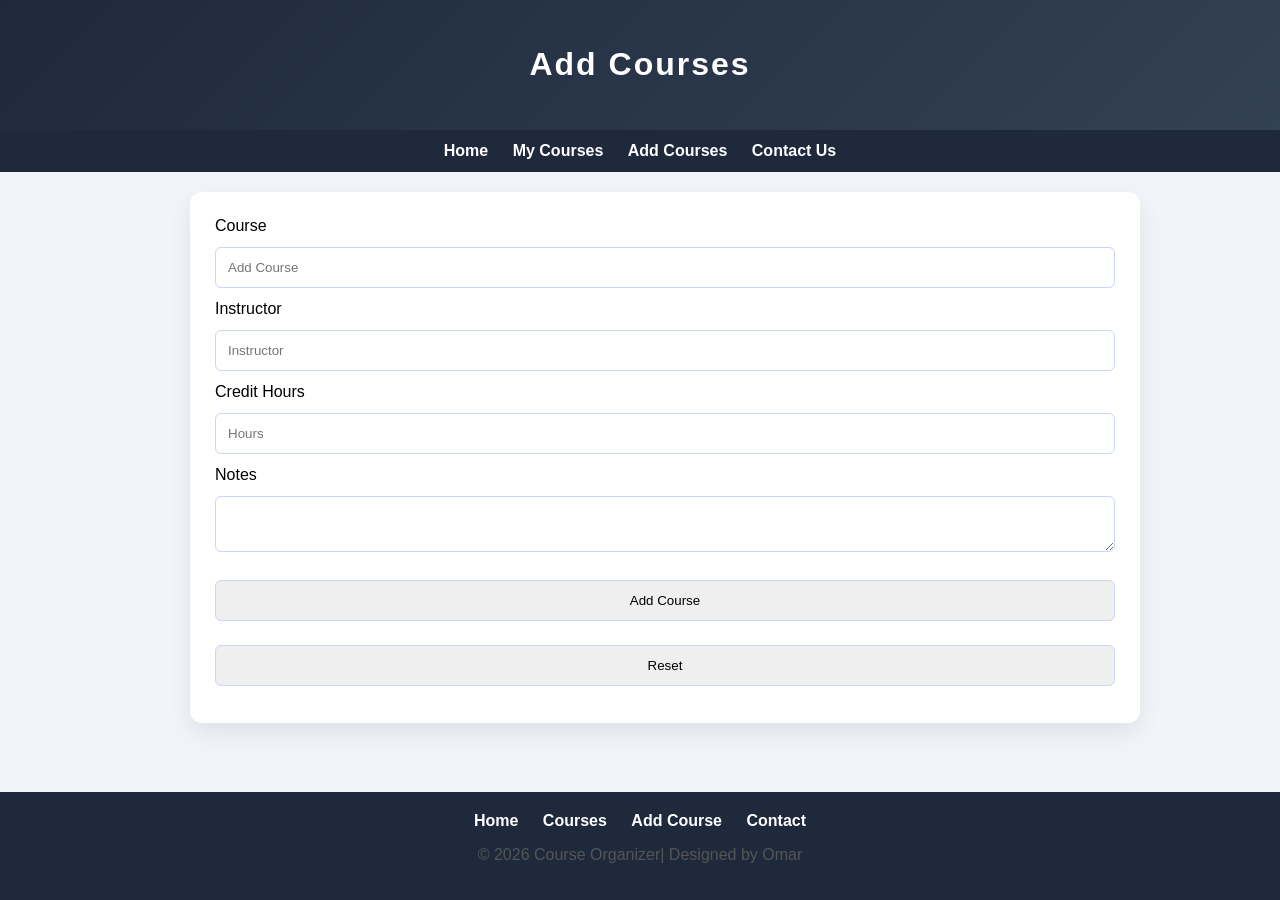
==== Add Courses.html @ 53cefac8 "Add files via upload" ====
<!doctype html>
<html lang="en">
    <head>
        <meta charset="UTF-8">
        <title>Add Courses</title>
        <link rel="stylesheet" href="style.css">
    </head>
    <body>
        <header>
            <h1>Add Courses</h1>
        </header>
        <nav>
            <a href="index.html"target="_blank">Home</a>
            <a href="My courses.html"target="_blank">My Courses</a>
            <a href="Add Courses.html"target="_blank">Add Courses</a>
            <a href="Contact Us.html"target="_blank">Contact Us</a>

        </nav>
        <main>
            <section>
                <form>
                    <label>Course</label>
                    <input type="text" placeholder="Add Course">
                    <label>Instructor</label>
                    <input type="text" placeholder="Instructor">
                    <label>Credit Hours</label>
                    <input type="number" placeholder="Hours">
                    <label>Notes</label>
                    <textarea></textarea>
                    <input type="submit" value="Add Course">
                    <input type="reset">

                </form>
            </section>
        </main>
        <footer>
    <div class="footer-links">
        <a href="index.html">Home</a>
        <a href="courses.html">Courses</a>
        <a href="add-course.html">Add Course</a>
        <a href="contact.html">Contact</a>
    </div>

    <p>© 2026 Course Organizer| Designed by Omar</p>
</footer>

    </body>
</html>
---- style.css ----
:root {
--primary: #1e293b;
--secondary: #0ea5e9;
--accent: #f97316;
--bg: #f1f5f9;
--white: #ffffff;
}
body {
font-family: Arial, sans-serif;
margin: 0;
background: var(--bg);
min-height: 100vh;
display: flex;
flex-direction: column;
}
header {
background: linear-gradient(135deg, var(--primary), #334155);
color: var(--white);
text-align: center;
padding: 25px;
letter-spacing: 2px;
animation: slideDown 0.7s ease;
}
nav {
background: var(--primary);
padding: 12px;
text-align: center;
}
nav a {
color: var(--white);
margin: 10px;
text-decoration: none;
font-weight: bold;
position: relative;
transition: 0.3s;
}
nav a::after {
content: "";
position: absolute;
width: 0%;
height: 2px;
background: var(--secondary);
left: 0;
bottom: -5px;
transition: 0.3s;
}
nav a:hover {
color: var(--secondary);
}
nav a:hover::after {
width: 100%;
}
main {
flex: 1;
padding: 20px;
max-width: 900px;
margin: auto;
animation: fadeIn 1s ease;
}
section {
margin-bottom: 40px;
}
h2 {
font-size: 32px;
margin-bottom: 10px;
color: var(--primary);
}
h3 {
color: var(--primary);
}
p {
color: #555;
font-style: normal;
}
.btn {
display: inline-block;
margin-top: 20px;
padding: 12px 25px;
background: var(--secondary);
color: var(--white);
text-decoration: none;
border-radius: 6px;
transition: 0.3s;
}
.btn:hover {
background: var(--accent);
transform: scale(1.05);
}
table {
width: 100%;
border-collapse: collapse;
background: var(--white);
border-radius: 12px;
overflow: hidden;
box-shadow: 0 10px 25px rgba(0,0,0,0.08);
animation: fadeUp 0.8s ease;
}
th {
background: var(--primary);
color: var(--white);
}
td, th {
padding: 14px;
text-align: center;
}
tr:nth-child(even) {
background: #f8fafc;
}
tr:hover {
background: #e2e8f0;
transform: scale(1.01);
transition: 0.2s;
}
form {
width: 100%;
background: var(--white);
padding: 25px;
border-radius: 12px;
box-shadow: 0 10px 25px rgba(0,0,0,0.08);
animation: fadeUp 0.8s ease;
}
input, textarea {
width: 100%;
margin: 12px 0;
padding: 12px;
border: 1px solid #cbd5f5;
border-radius: 6px;
transition: 0.3s;
box-sizing: border-box;
}
input:focus, textarea:focus {
border-color: var(--secondary);
outline: none;
box-shadow: 0 0 8px rgba(14,165,233,0.4);
}
button {
width: 100%;
padding: 12px;
background: var(--secondary);
color: var(--white);
border: none;
cursor: pointer;
border-radius: 6px;
transition: 0.3s;
}
button:hover {
background: var(--accent);
transform: scale(1.05);
}
footer {
background: var(--primary);
color: var(--white);
padding: 20px;
text-align: center;
}
.footer-links {
margin-bottom: 10px;
}
.footer-links a {
color: var(--white);
margin: 0 10px;
text-decoration: none;
font-weight: bold;
transition: 0.3s;
}
.footer-links a:hover {
color: var(--secondary);
transform: scale(1.1);
}
@keyframes fadeIn {
from { opacity: 0; }
to { opacity: 1; }
}
@keyframes fadeUp {
from {
opacity: 0;
transform: translateY(30px);
}
to {
opacity: 1;
transform: translateY(0);
}
}
@keyframes slideDown {
from {
transform: translateY(-100%);
}
to {
transform: translateY(0);
}
}
@media (max-width: 768px) {
main {
max-width: 95%;
padding: 15px;
}
h2 {
font-size: 28px;
}
table {
display: block;
overflow-x: auto;
white-space: nowrap;
}
}
@media (max-width: 480px) {
header {
padding: 15px;
letter-spacing: 1px;
}
nav {
display: flex;
flex-direction: column;
gap: 12px;
padding: 15px;
}
nav a {
margin: 5px 0;
}
input, textarea, button {
font-size: 16px;
padding: 14px;
}
.btn {
display: block;
text-align: center;
}
.footer-links a {
display: block;
margin: 12px 0;
}
tr:hover, .btn:hover, button:hover {
transform: none;
}
}
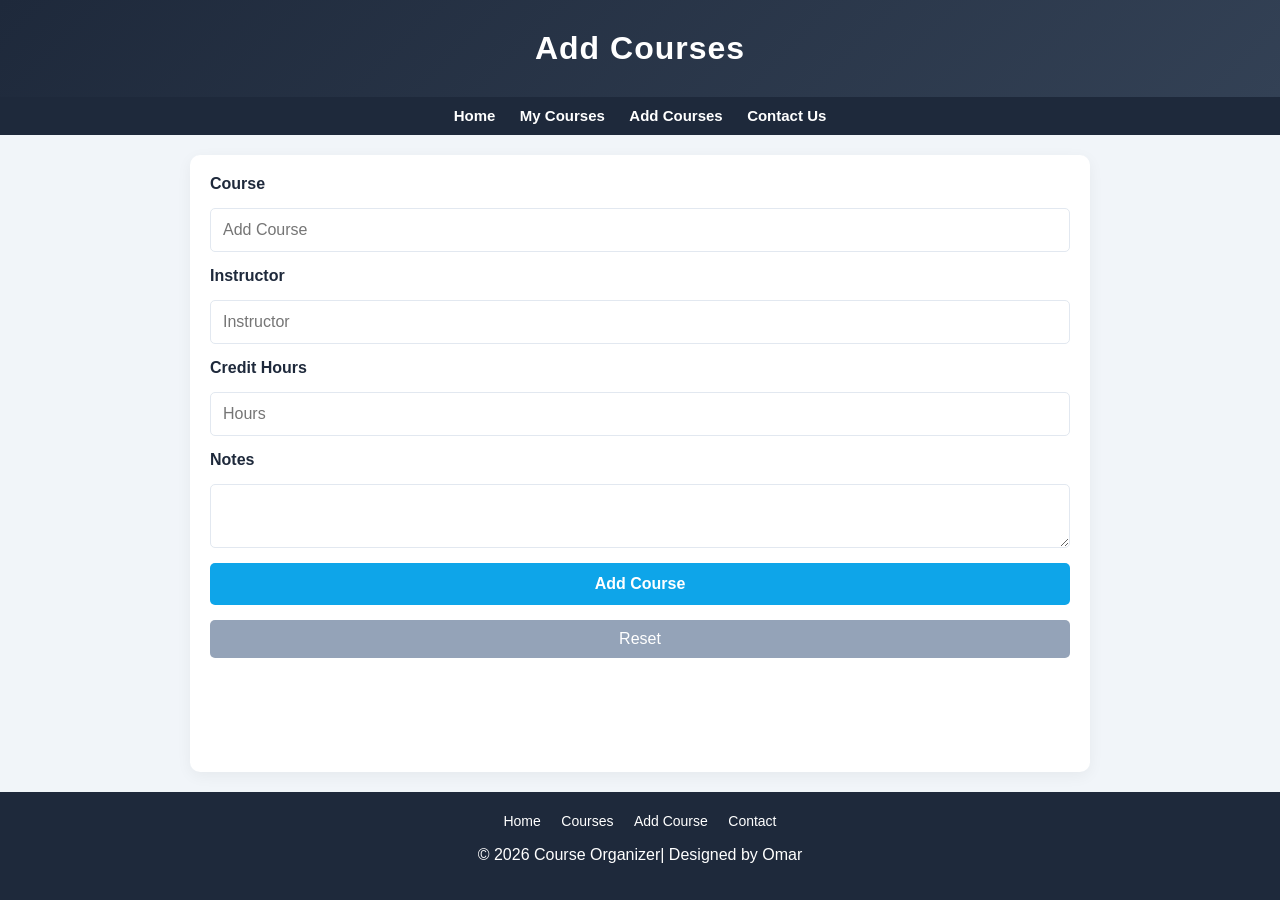
==== commit 5484acbe: "Add files via upload" ====
--- a/Add Courses.html
+++ b/Add Courses.html
@@ -3,6 +3,7 @@
     <head>
         <meta charset="UTF-8">
         <title>Add Courses</title>
+        <meta name="viewport" content="width=device-width, initial-scale=1.0">
         <link rel="stylesheet" href="style.css">
     </head>
     <body>
@@ -36,11 +37,10 @@
         <footer>
     <div class="footer-links">
         <a href="index.html">Home</a>
-        <a href="courses.html">Courses</a>
-        <a href="add-course.html">Add Course</a>
-        <a href="contact.html">Contact</a>
+        <a href="My courses.html">Courses</a>
+        <a href="Add Courses.html">Add Course</a>
+        <a href="Contact Us.html">Contact</a>
     </div>
-
     <p>© 2026 Course Organizer| Designed by Omar</p>
 </footer>
 
--- a/style.css
+++ b/style.css
@@ -1,235 +1,207 @@
 :root {
---primary: #1e293b;
---secondary: #0ea5e9;
---accent: #f97316;
---bg: #f1f5f9;
---white: #ffffff;
-}
+  --primary: #1e293b;
+  --secondary: #0ea5e9;
+  --accent: #f97316;
+  --bg: #f1f5f9;
+  --white: #ffffff;
+  --text: #334155;
+  --border: #e2e8f0;
+}
+
+* {
+  box-sizing: border-box;
+}
+
 body {
-font-family: Arial, sans-serif;
-margin: 0;
-background: var(--bg);
-min-height: 100vh;
-display: flex;
-flex-direction: column;
-}
+  font-family: 'Segoe UI', Arial, sans-serif;
+  margin: 0;
+  background-color: var(--bg);
+  color: var(--text);
+  display: flex;
+  flex-direction: column;
+  min-height: 100vh;
+}
+
 header {
-background: linear-gradient(135deg, var(--primary), #334155);
-color: var(--white);
-text-align: center;
-padding: 25px;
-letter-spacing: 2px;
-animation: slideDown 0.7s ease;
-}
+  background: linear-gradient(135deg, var(--primary), #334155);
+  color: var(--white);
+  text-align: center;
+  padding: 30px 15px;
+}
+
+header h1 {
+  margin: 0;
+  letter-spacing: 1px;
+}
+
 nav {
-background: var(--primary);
-padding: 12px;
-text-align: center;
-}
+  background-color: var(--primary);
+  padding: 10px;
+  text-align: center;
+  position: sticky;
+  top: 0;
+  z-index: 1000;
+}
+
 nav a {
-color: var(--white);
-margin: 10px;
-text-decoration: none;
-font-weight: bold;
-position: relative;
-transition: 0.3s;
-}
-nav a::after {
-content: "";
-position: absolute;
-width: 0%;
-height: 2px;
-background: var(--secondary);
-left: 0;
-bottom: -5px;
-transition: 0.3s;
-}
+  color: var(--white);
+  text-decoration: none;
+  margin: 0 10px;
+  font-weight: bold;
+  font-size: 15px;
+  transition: 0.3s;
+}
+
 nav a:hover {
-color: var(--secondary);
-}
-nav a:hover::after {
-width: 100%;
-}
+  color: var(--secondary);
+}
+
 main {
-flex: 1;
-padding: 20px;
-max-width: 900px;
-margin: auto;
-animation: fadeIn 1s ease;
-}
+  flex: 1;
+  width: 95%;
+  max-width: 900px;
+  margin: 20px auto;
+  padding: 20px;
+  background: var(--white);
+  border-radius: 10px;
+  box-shadow: 0 4px 15px rgba(0,0,0,0.05);
+}
+
 section {
-margin-bottom: 40px;
-}
+  margin-bottom: 25px;
+}
+
 h2 {
-font-size: 32px;
-margin-bottom: 10px;
-color: var(--primary);
-}
-h3 {
-color: var(--primary);
-}
-p {
-color: #555;
-font-style: normal;
-}
-.btn {
-display: inline-block;
-margin-top: 20px;
-padding: 12px 25px;
-background: var(--secondary);
-color: var(--white);
-text-decoration: none;
-border-radius: 6px;
-transition: 0.3s;
-}
-.btn:hover {
-background: var(--accent);
-transform: scale(1.05);
-}
+  color: var(--primary);
+  border-bottom: 2px solid var(--secondary);
+  padding-bottom: 10px;
+  margin-top: 0;
+}
+
+/* Tables Styling */
 table {
-width: 100%;
-border-collapse: collapse;
-background: var(--white);
-border-radius: 12px;
-overflow: hidden;
-box-shadow: 0 10px 25px rgba(0,0,0,0.08);
-animation: fadeUp 0.8s ease;
-}
+  width: 100%;
+  border-collapse: collapse;
+  margin: 20px 0;
+}
+
 th {
-background: var(--primary);
-color: var(--white);
-}
-td, th {
-padding: 14px;
-text-align: center;
-}
-tr:nth-child(even) {
-background: #f8fafc;
-}
+  background-color: var(--primary);
+  color: var(--white);
+  padding: 12px;
+}
+
+td {
+  padding: 12px;
+  border-bottom: 1px solid var(--border);
+  text-align: center;
+}
+
 tr:hover {
-background: #e2e8f0;
-transform: scale(1.01);
-transition: 0.2s;
-}
+  background-color: #f8fafc;
+}
+
+/* Form Styling */
 form {
-width: 100%;
-background: var(--white);
-padding: 25px;
-border-radius: 12px;
-box-shadow: 0 10px 25px rgba(0,0,0,0.08);
-animation: fadeUp 0.8s ease;
-}
+  display: flex;
+  flex-direction: column;
+  gap: 15px;
+}
+
+label {
+  font-weight: bold;
+  color: var(--primary);
+}
+
 input, textarea {
-width: 100%;
-margin: 12px 0;
-padding: 12px;
-border: 1px solid #cbd5f5;
-border-radius: 6px;
-transition: 0.3s;
-box-sizing: border-box;
-}
-input:focus, textarea:focus {
-border-color: var(--secondary);
-outline: none;
-box-shadow: 0 0 8px rgba(14,165,233,0.4);
-}
-button {
-width: 100%;
-padding: 12px;
-background: var(--secondary);
-color: var(--white);
-border: none;
-cursor: pointer;
-border-radius: 6px;
-transition: 0.3s;
-}
-button:hover {
-background: var(--accent);
-transform: scale(1.05);
-}
+  width: 100%;
+  padding: 12px;
+  border: 1px solid var(--border);
+  border-radius: 5px;
+  font-size: 16px;
+}
+
+input[type="submit"] {
+  background-color: var(--secondary);
+  color: var(--white);
+  border: none;
+  font-weight: bold;
+  cursor: pointer;
+  transition: 0.3s;
+}
+
+input[type="submit"]:hover {
+  background-color: var(--accent);
+}
+
+input[type="reset"] {
+  background-color: #94a3b8;
+  color: var(--white);
+  border: none;
+  padding: 10px;
+  border-radius: 5px;
+  cursor: pointer;
+}
+
+/* Footer Styling */
 footer {
-background: var(--primary);
-color: var(--white);
-padding: 20px;
-text-align: center;
-}
+  background-color: var(--primary);
+  color: var(--white);
+  text-align: center;
+  padding: 20px;
+  margin-top: auto;
+}
+
 .footer-links {
-margin-bottom: 10px;
-}
+  margin-bottom: 15px;
+}
+
 .footer-links a {
-color: var(--white);
-margin: 0 10px;
-text-decoration: none;
-font-weight: bold;
-transition: 0.3s;
-}
+  color: var(--white);
+  text-decoration: none;
+  margin: 0 8px;
+  font-size: 14px;
+}
+
 .footer-links a:hover {
-color: var(--secondary);
-transform: scale(1.1);
-}
-@keyframes fadeIn {
-from { opacity: 0; }
-to { opacity: 1; }
-}
-@keyframes fadeUp {
-from {
-opacity: 0;
-transform: translateY(30px);
-}
-to {
-opacity: 1;
-transform: translateY(0);
-}
-}
-@keyframes slideDown {
-from {
-transform: translateY(-100%);
-}
-to {
-transform: translateY(0);
-}
-}
+  color: var(--secondary);
+}
+
+/* Responsive Implementation */
 @media (max-width: 768px) {
-main {
-max-width: 95%;
-padding: 15px;
-}
-h2 {
-font-size: 28px;
-}
-table {
-display: block;
-overflow-x: auto;
-white-space: nowrap;
-}
-}
+  nav {
+    display: flex;
+    flex-direction: column;
+    gap: 10px;
+  }
+  
+  nav a {
+    padding: 5px 0;
+  }
+
+  main {
+    padding: 15px;
+    width: 98%;
+  }
+
+  table {
+    display: block;
+    overflow-x: auto;
+    white-space: nowrap;
+  }
+}
+
 @media (max-width: 480px) {
-header {
-padding: 15px;
-letter-spacing: 1px;
-}
-nav {
-display: flex;
-flex-direction: column;
-gap: 12px;
-padding: 15px;
-}
-nav a {
-margin: 5px 0;
-}
-input, textarea, button {
-font-size: 16px;
-padding: 14px;
-}
-.btn {
-display: block;
-text-align: center;
-}
-.footer-links a {
-display: block;
-margin: 12px 0;
-}
-tr:hover, .btn:hover, button:hover {
-transform: none;
-}
+  header {
+    padding: 20px 10px;
+  }
+  
+  h2 {
+    font-size: 20px;
+  }
+
+  .footer-links a {
+    display: inline-block;
+    margin: 5px;
+  }
 }
